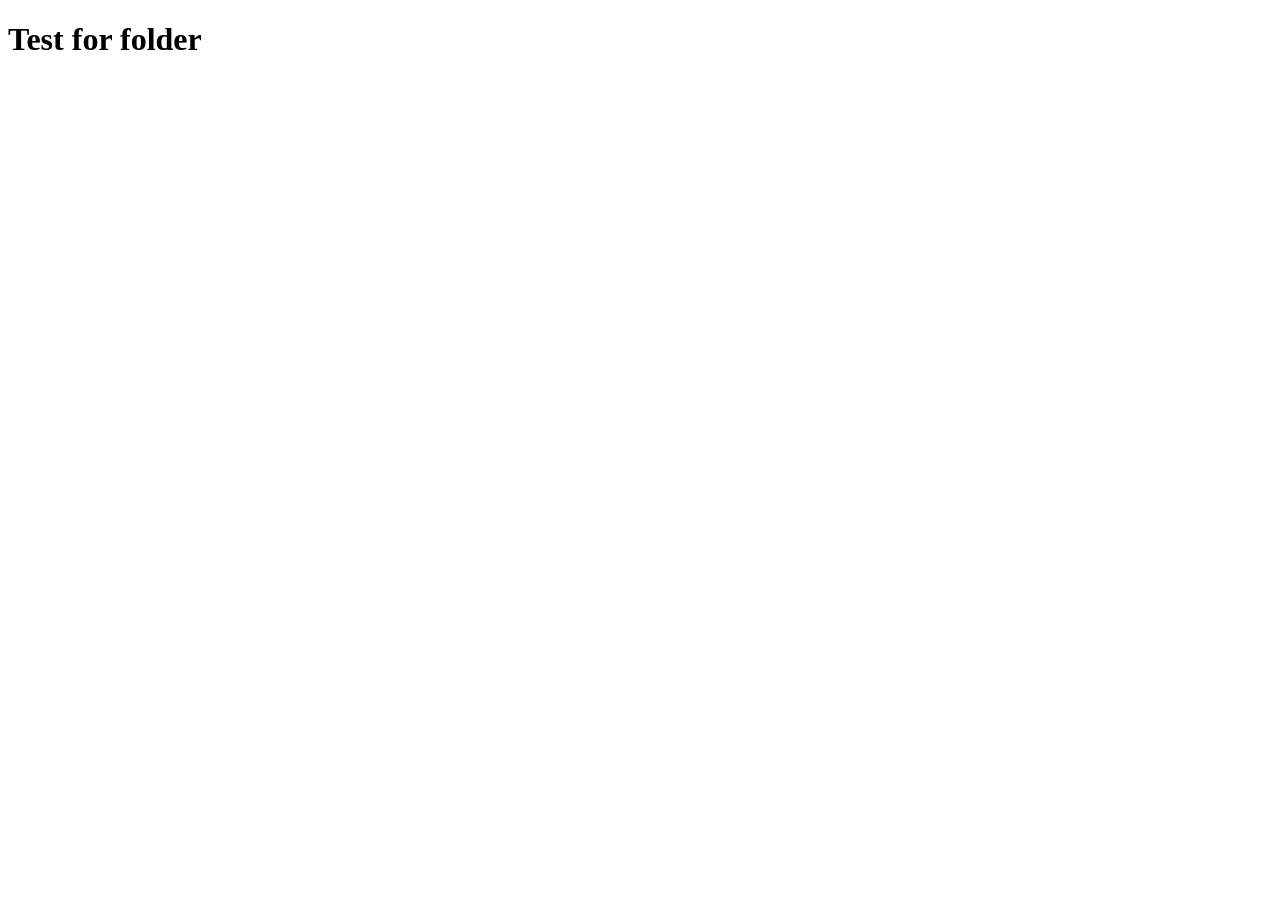
==== Test-HTML/test-2.html @ 519cbc53 "Test to commit a message to only file and not folder HTML" ====
<!DOCTYPE html>
<html lang="en">
<head>
    <meta charset="UTF-8">
    <meta name="viewport" content="width=device-width, initial-scale=1.0">
    <title>Test 2</title>
</head>
<body>
    <h1>
        Test for folder
    </h1>

</body>
</html>
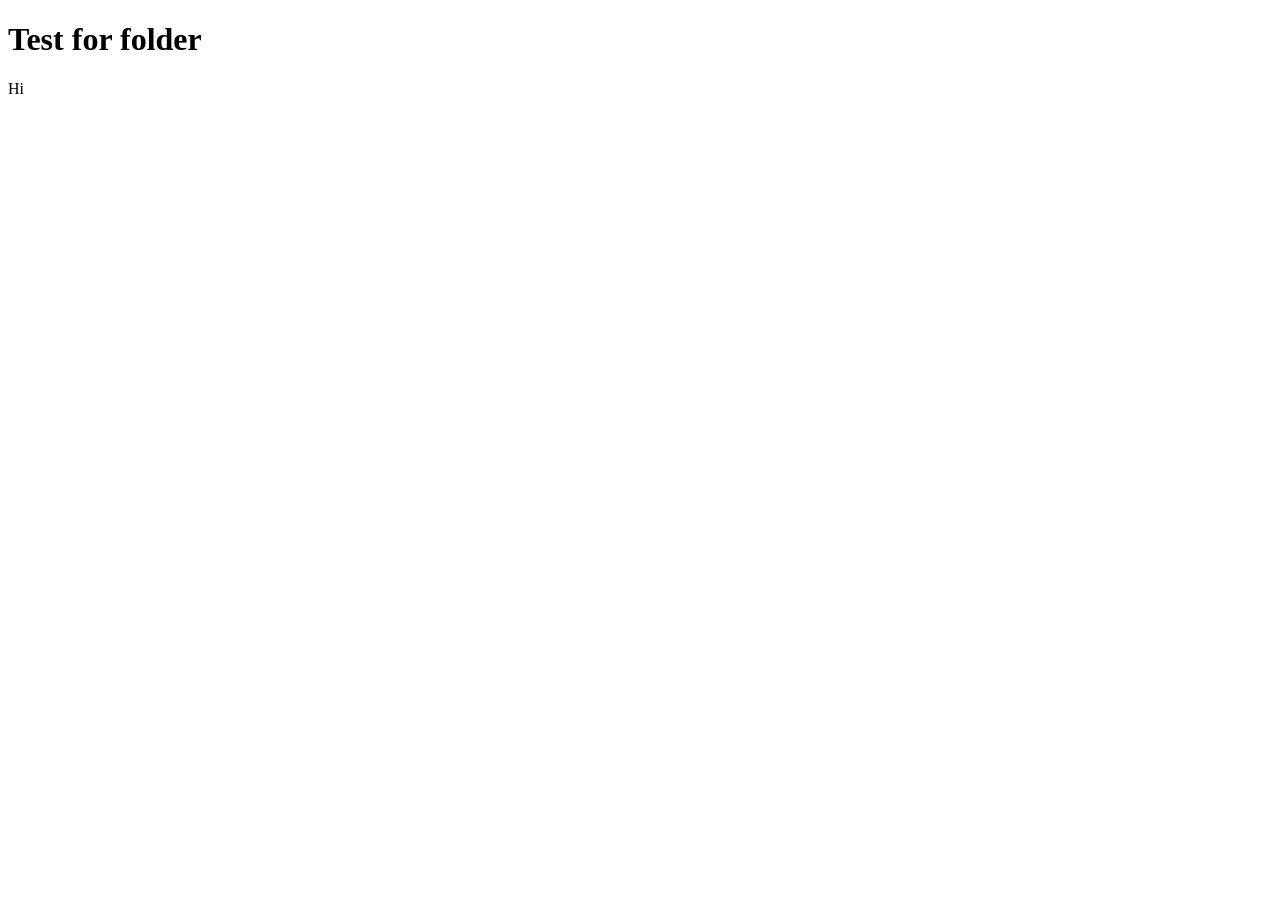
==== commit 84524693: "Test to only commit to folder HTML" ====
--- a/Test-HTML/test-2.html
+++ b/Test-HTML/test-2.html
@@ -9,6 +9,9 @@
     <h1>
         Test for folder
     </h1>
+    <p>
+        Hi
+    </p>
 
 </body>
 </html>
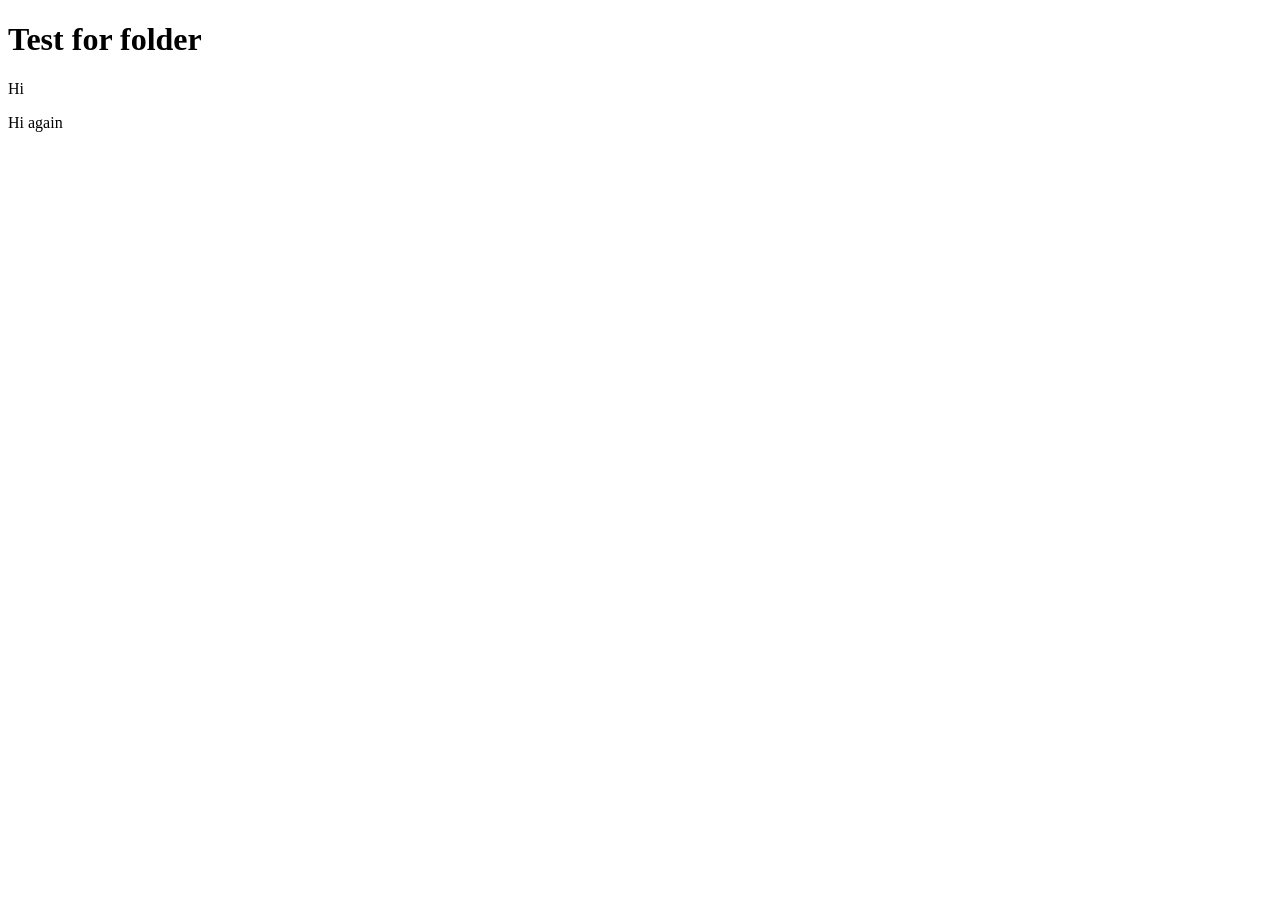
==== commit d359e5c5: "Only file" ====
--- a/Test-HTML/test-2.html
+++ b/Test-HTML/test-2.html
@@ -13,5 +13,9 @@
         Hi
     </p>
 
+    <p>
+        Hi again
+    </p>
+
 </body>
 </html>
